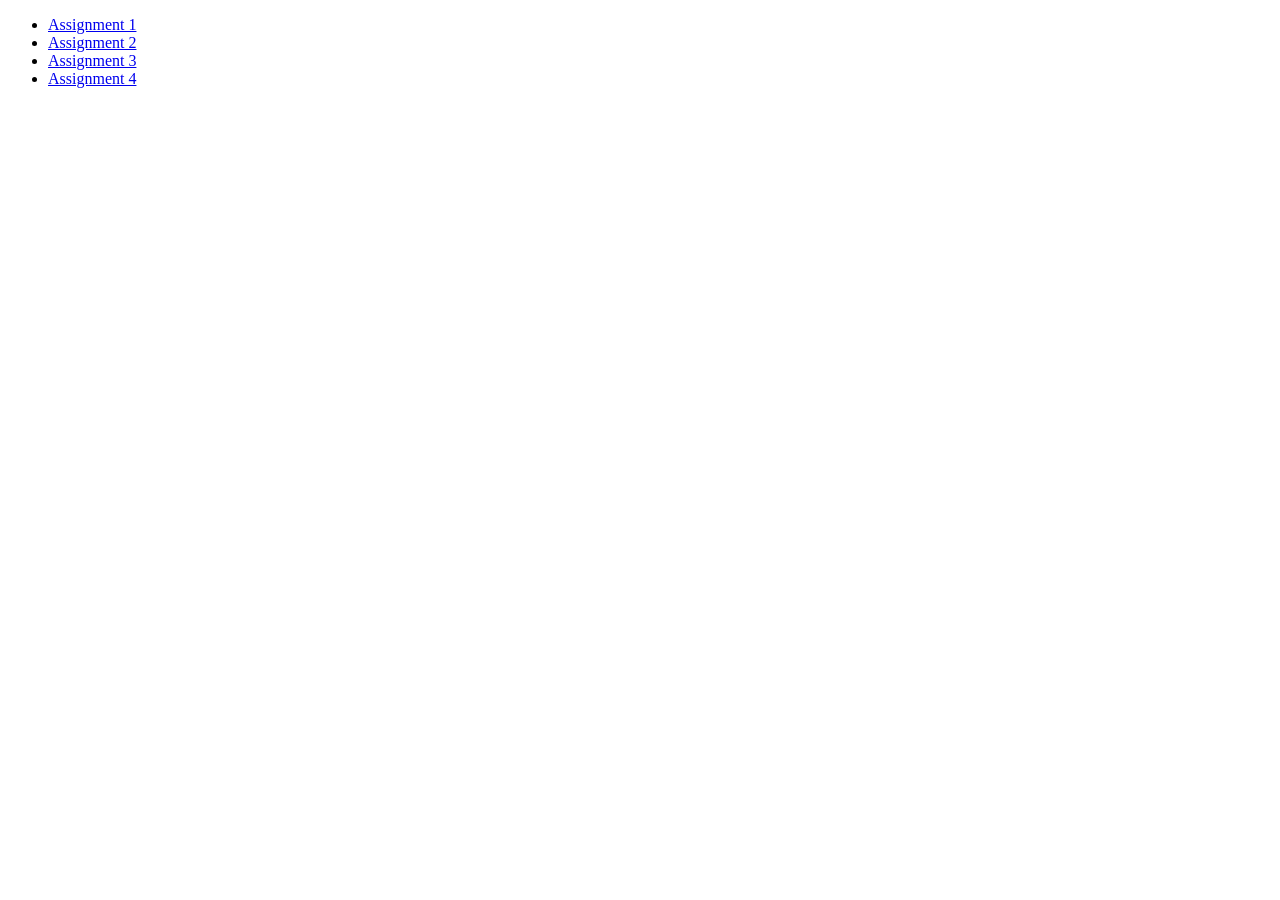
==== index.html @ 829e605d "ass4" ====
<!DOCTYPE html>
<html>
	<body>
		<ul>
			<li><a href = "Assignments/Assginment1/index.html">Assignment 1</a></li>
			<li><a href = "Assignments/Assignment 2/index.html">Assignment 2</a></li>
            <li><a href = "Assignments/Assignment 3/index.html">Assignment 3</a></li>
			<li><a href = "Assignments/Assigment4/index.html">Assignment 4</a></li>
		</ul>
	</body>
</html>
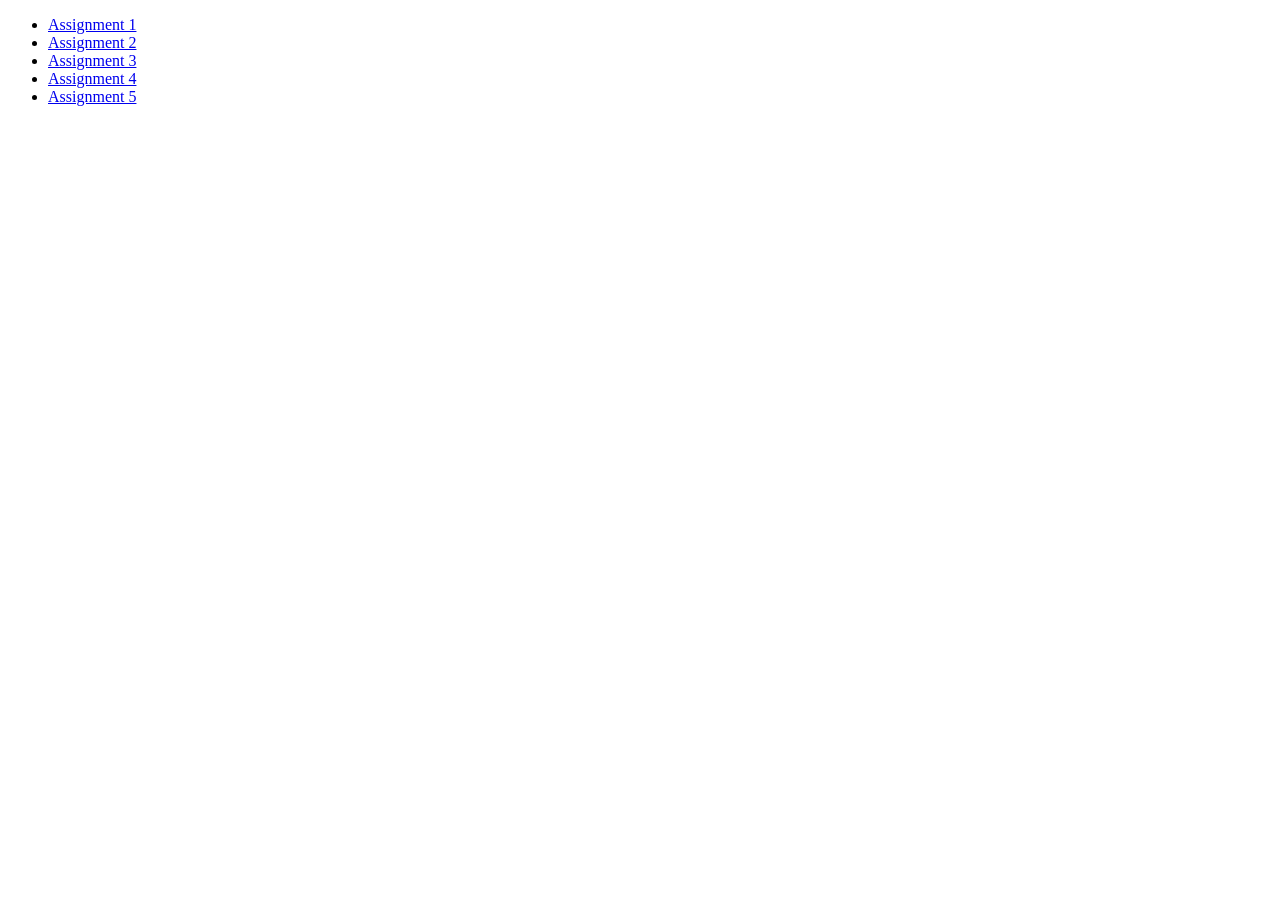
==== commit 939be5a5: "new Stuff" ====
--- a/index.html
+++ b/index.html
@@ -2,10 +2,11 @@
 <html>
 	<body>
 		<ul>
-			<li><a href = "Assignments/Assginment1/index.html">Assignment 1</a></li>
-			<li><a href = "Assignments/Assignment 2/index.html">Assignment 2</a></li>
-            <li><a href = "Assignments/Assignment 3/index.html">Assignment 3</a></li>
-			<li><a href = "Assignments/Assigment4/index.html">Assignment 4</a></li>
+			<li><a href = "Assignments/Assignment1/index.html">Assignment 1</a></li>
+			<li><a href = "Assignments/Assignment2/index.html">Assignment 2</a></li>
+            <li><a href = "Assignments/Assignment3/index.html">Assignment 3</a></li>
+			<li><a href = "Assignments/Assignment4/index.html">Assignment 4</a></li>
+			<li><a href = "Assignments/Assignment5/index.html">Assignment 5</a></li>
 		</ul>
 	</body>
 </html>
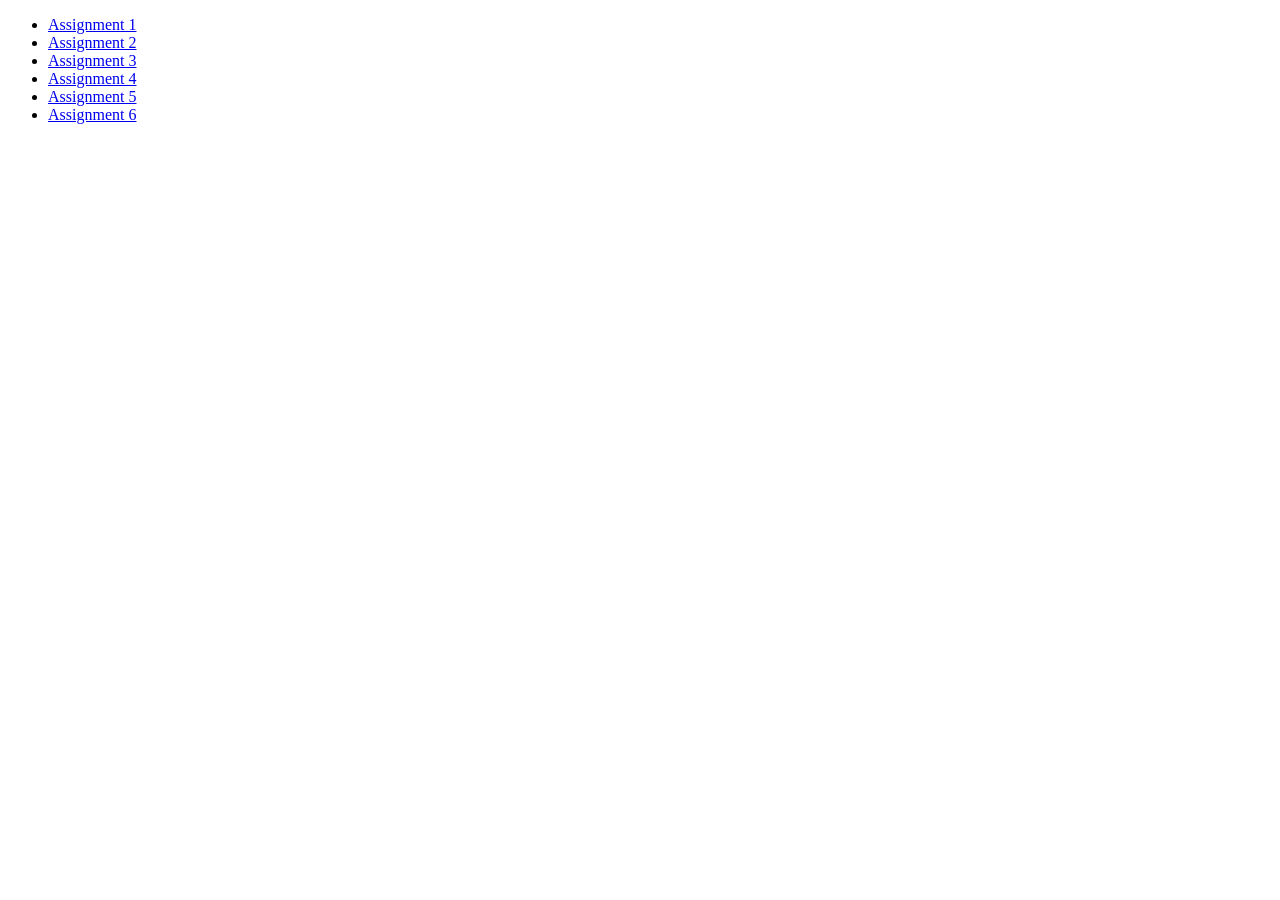
==== commit 401e27b0: "ass 6" ====
--- a/index.html
+++ b/index.html
@@ -7,6 +7,7 @@
             <li><a href = "Assignments/Assignment3/index.html">Assignment 3</a></li>
 			<li><a href = "Assignments/Assignment4/index.html">Assignment 4</a></li>
 			<li><a href = "Assignments/Assignment5/index.html">Assignment 5</a></li>
+			<li><a href = "Assignments/Assignment6/index.html">Assignment 6</a></li>
 		</ul>
 	</body>
 </html>
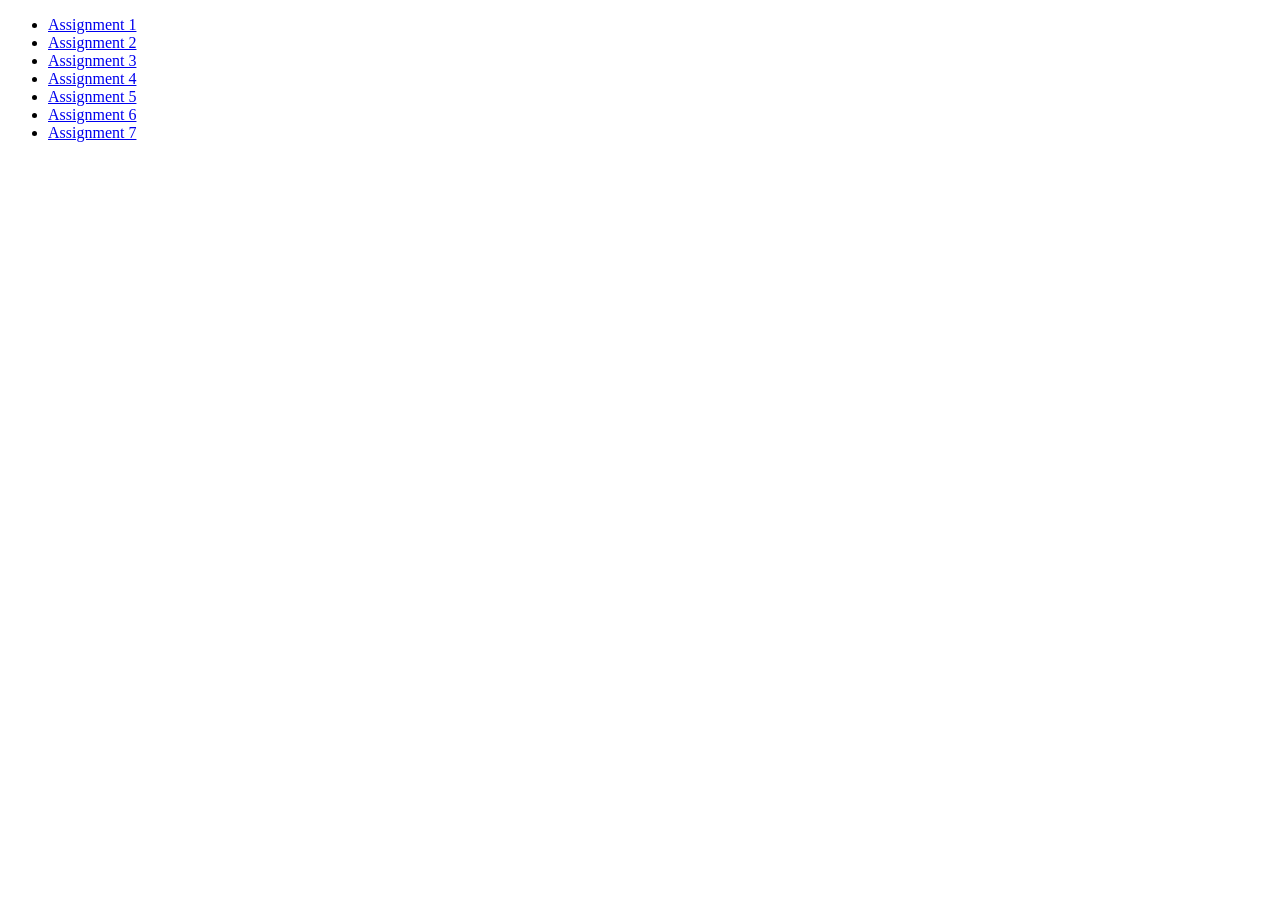
==== commit c529dd92: "Assignment7" ====
--- a/index.html
+++ b/index.html
@@ -8,6 +8,7 @@
 			<li><a href = "Assignments/Assignment4/index.html">Assignment 4</a></li>
 			<li><a href = "Assignments/Assignment5/index.html">Assignment 5</a></li>
 			<li><a href = "Assignments/Assignment6/index.html">Assignment 6</a></li>
+			<li><a href = "Assignments/Assignment7/index.html">Assignment 7</a></li>
 		</ul>
 	</body>
 </html>
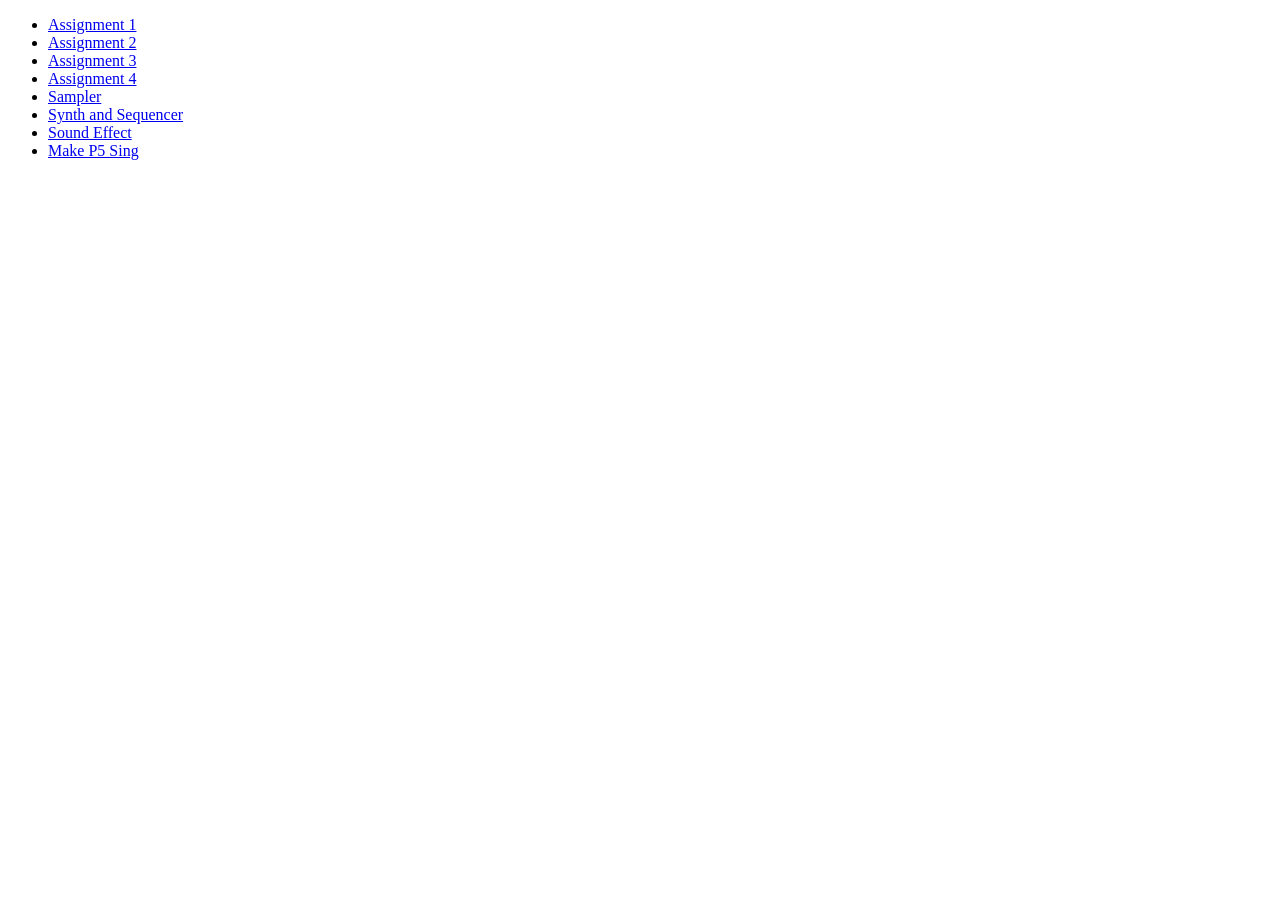
==== commit 0e4a90fc: "Make P5 Sing" ====
--- a/index.html
+++ b/index.html
@@ -6,9 +6,10 @@
 			<li><a href = "Assignments/Assignment2/index.html">Assignment 2</a></li>
             <li><a href = "Assignments/Assignment3/index.html">Assignment 3</a></li>
 			<li><a href = "Assignments/Assignment4/index.html">Assignment 4</a></li>
-			<li><a href = "Assignments/Assignment5/index.html">Assignment 5</a></li>
-			<li><a href = "Assignments/Assignment6/index.html">Assignment 6</a></li>
-			<li><a href = "Assignments/Assignment7/index.html">Assignment 7</a></li>
+			<li><a href = "Assignments/Assignment5/index.html">Sampler</a></li>
+			<li><a href = "Assignments/Assignment6/index.html">Synth and Sequencer</a></li>
+			<li><a href = "Assignments/Assignment7/index.html">Sound Effect</a></li>
+			<li><a href = "Assignments/Assignment8/index.html">Make P5 Sing</a></li>
 		</ul>
 	</body>
 </html>
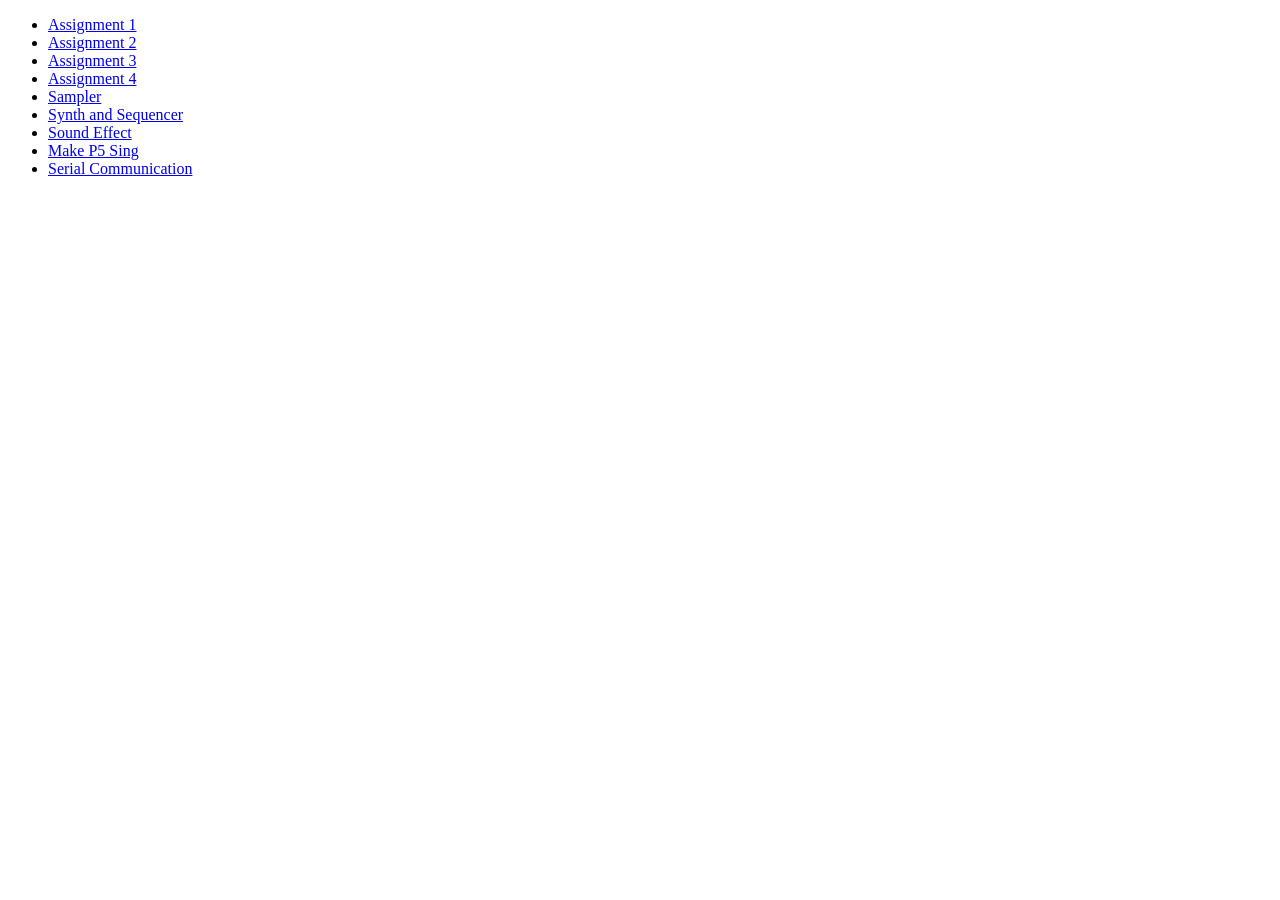
==== commit f5a9bef5: "Serial Communication" ====
--- a/index.html
+++ b/index.html
@@ -10,6 +10,7 @@
 			<li><a href = "Assignments/Assignment6/index.html">Synth and Sequencer</a></li>
 			<li><a href = "Assignments/Assignment7/index.html">Sound Effect</a></li>
 			<li><a href = "Assignments/Assignment8/index.html">Make P5 Sing</a></li>
+			<li><a href = "Assignments/Assignment11/index.html">Serial Communication</a></li>
 		</ul>
 	</body>
 </html>
